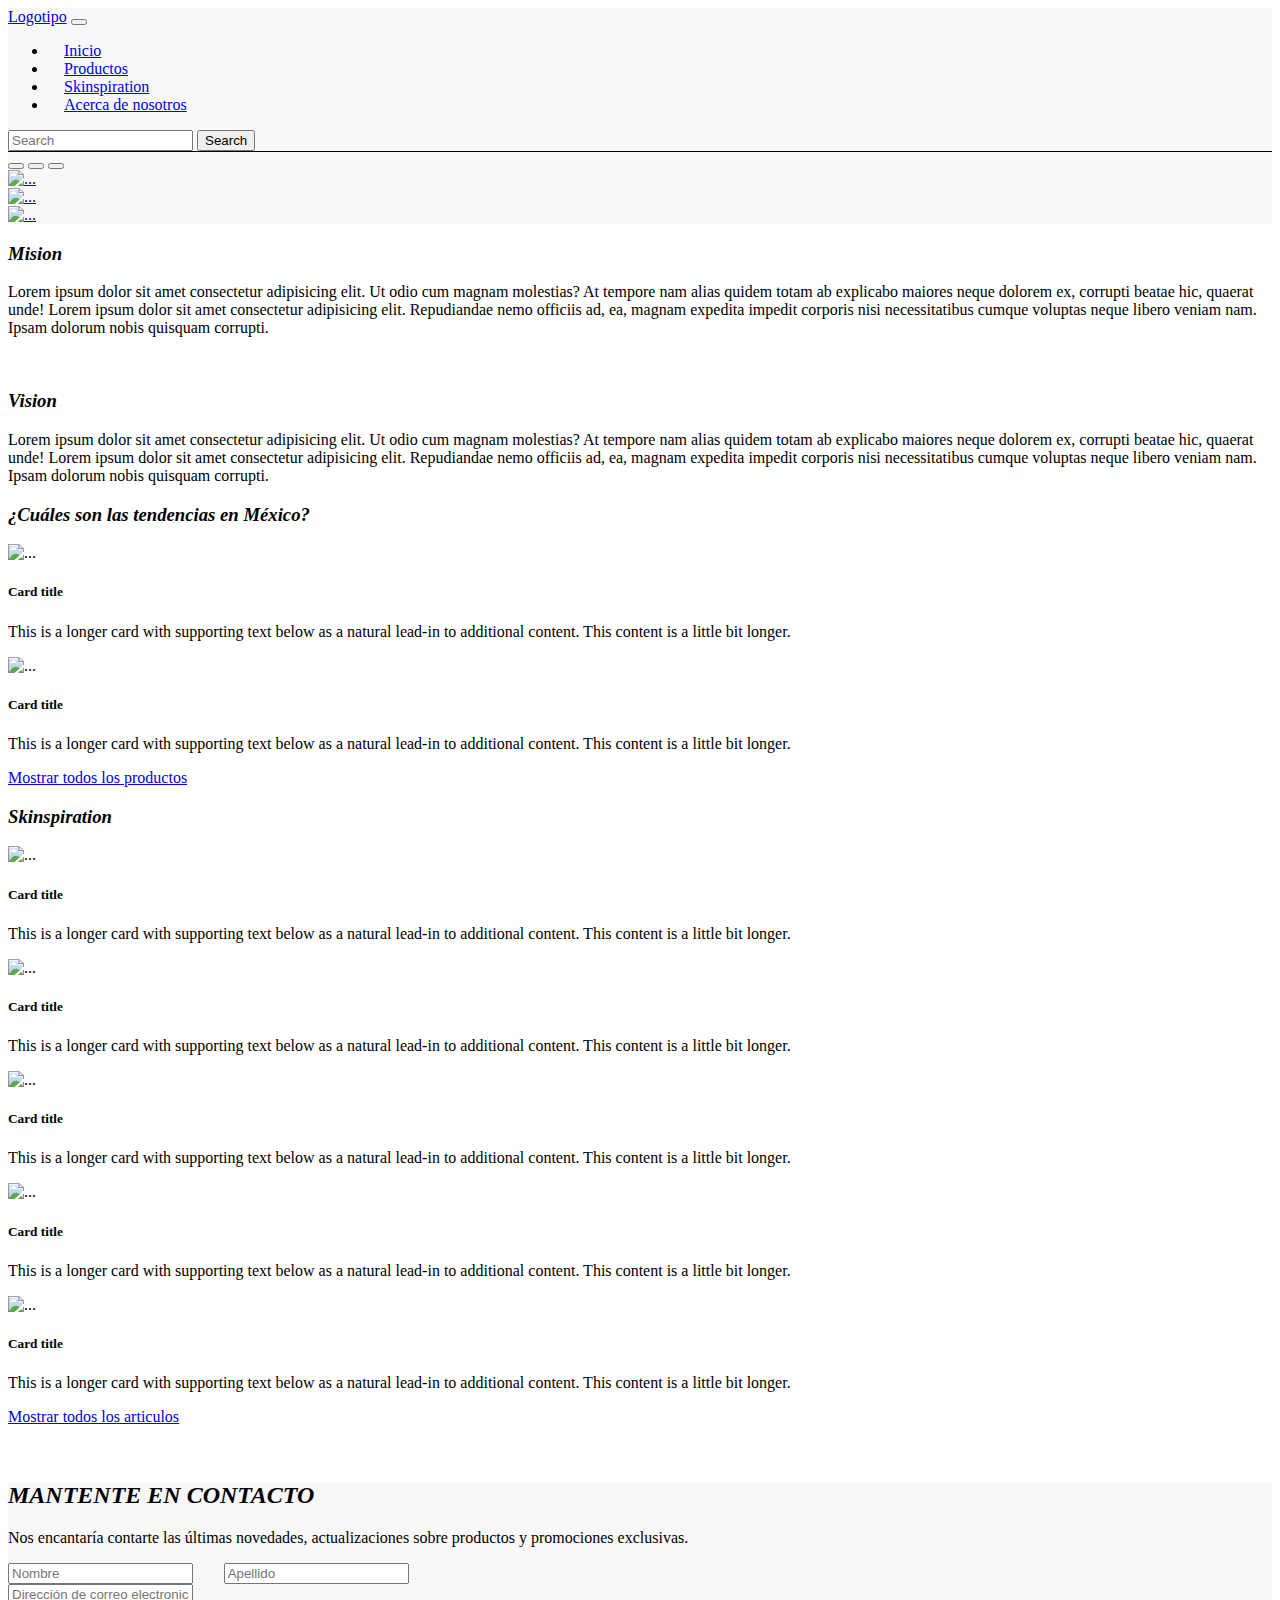
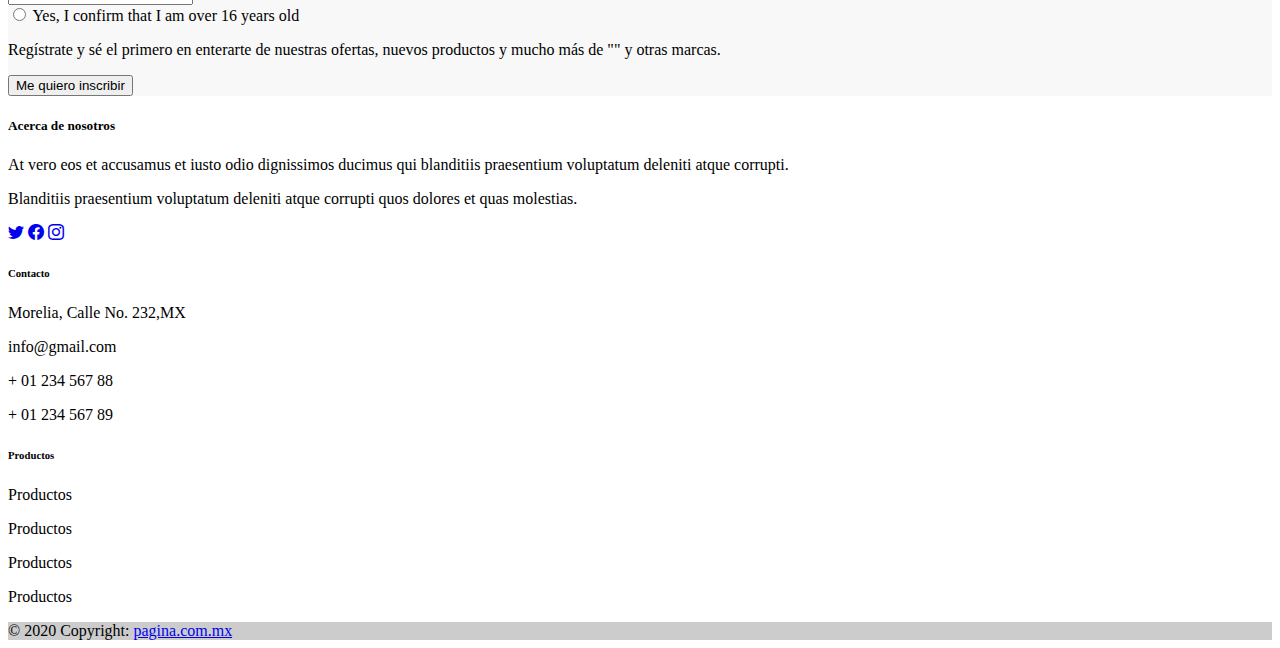
==== index.html @ 94ecf71e "pagina web" ====
<!doctype html>
<html lang="es">

<head>
  <!-- Required meta tags -->
  <meta charset="utf-8">
  <meta name="viewport" content="width=device-width, initial-scale=1">

  <!-- Bootstrap CSS -->
  <link href="https://cdn.jsdelivr.net/npm/bootstrap@5.0.2/dist/css/bootstrap.min.css" rel="stylesheet"
    integrity="sha384-EVSTQN3/azprG1Anm3QDgpJLIm9Nao0Yz1ztcQTwFspd3yD65VohhpuuCOmLASjC" crossorigin="anonymous">
  <!--Bootstrap icons cdn-->
  <link rel="stylesheet" href="https://cdn.jsdelivr.net/npm/bootstrap-icons@1.3.0/font/bootstrap-icons.css">
  <!--Css-->
  <link rel="stylesheet" href="./css/style.css">

  <title>Titulo pagina</title>
</head>

<body>
  <!--Navbar-->
  <nav class="navbar navbar-expand-lg navbar-light p-4 navbar-custom">
    <div class="container">
      <a class="navbar-brand mb-1" href="#">Logotipo</a>
      <button class="navbar-toggler" type="button" data-bs-toggle="collapse" data-bs-target="#navbarSupportedContent"
        aria-controls="navbarSupportedContent" aria-expanded="false" aria-label="Toggle navigation">
        <span class="navbar-toggler-icon"></span>
      </button>
      <div class="collapse navbar-collapse" id="navbarSupportedContent">
        <ul class="navbar-nav me-auto mb-lg-0">
          <li class="nav-item">
            <a class="nav-link active button-nav" aria-current="page" href="#">Inicio</a>
          </li>
          <li class="nav-item">
            <a class="nav-link active button-nav" href="./seccions/products.html">Productos</a>
          </li>
          <li class="nav-item">
            <a class="nav-link active button-nav" href="./seccions/skinspiration.html">Skinspiration</a>
          </li>
          <li class="nav-item">
            <a class="nav-link active button-nav" href="./seccions/acercadenostros.html">Acerca de nosotros</a>
          </li>
        </ul>
        <form class="d-flex pt-2">
          <input class="form-control me-2" type="search" placeholder="Search" aria-label="Search">
          <button class="btn btn-outline-dark" type="submit">Search</button>
        </form>
      </div>
    </div>
  </nav>
  <!--Navbar-->

  <!--Carousel-->
  <section>
    <div class="container-fluid cotenedor-carousel">
      <div class="container primary">
        <div id="carouselExampleIndicators" class="carousel slide" data-bs-ride="carousel">
          <div class="carousel-indicators">
            <button type="button" data-bs-target="#carouselExampleIndicators" data-bs-slide-to="0" class="active"
              aria-current="true" aria-label="Slide 1"></button>
            <button type="button" data-bs-target="#carouselExampleIndicators" data-bs-slide-to="1"
              aria-label="Slide 2"></button>
            <button type="button" data-bs-target="#carouselExampleIndicators" data-bs-slide-to="2"
              aria-label="Slide 3"></button>
          </div>
          <div class="carousel-inner img-corousel">
            <div class="carousel-item active">
              <a href="#">
                <img
                  src="https://www.canariasmakeup.com/blog/wp-content/uploads/2020/04/cosm%C3%A9tica-natural-y-cosm%C3%A9tica-convencional.png"
                  class="d-block  img-fluid" alt="...">
              </a>
            </div>
            <div class="carousel-item">
              <a href="#">
                <img src="https://www.mapix.com/wp-content/uploads/2018/04/1200x400.png" class="d-block img-fluid"
                  alt="...">
              </a>
            </div>
            <div class="carousel-item">
              <a href="#">
                <img src="https://www.mapix.com/wp-content/uploads/2018/04/1200x400.png" class="d-block img-fluid"
                  alt="...">
              </a>
            </div>
          </div>
        </div>
      </div>
    </div>
  </section>
  <!--Carousel-->

  <!--Vision y mision-->
  <section>
    <div class="container-fluid pt-5">
      <div class="row">
        <div class="col-12">
          <div class="row text-center justify-content-center">
            <div class="col-8">
              <h3><em>Mision</em></h3>
              <p class="pt-3 text-md-center">Lorem ipsum dolor sit amet consectetur adipisicing elit. Ut
                odio cum magnam molestias? At tempore nam alias quidem totam ab explicabo maiores neque
                dolorem ex, corrupti beatae hic, quaerat unde! Lorem ipsum dolor sit amet consectetur
                adipisicing elit. Repudiandae nemo officiis ad, ea, magnam expedita impedit corporis
                nisi necessitatibus cumque voluptas neque libero veniam nam. Ipsam dolorum nobis
                quisquam corrupti.</p>
            </div>
          </div>
        </div>
        <div class="container-fluid container-mivi bg-dark">
          <div class="col-12 py-4">
            <div class="row text-center justify-content-center">
              <div class="col-12">
                <img src="https://www.mapix.com/wp-content/uploads/2018/04/1200x400.png" alt="" class="img-fluid">
              </div>
            </div>
          </div>
        </div>
        <div class="col-12 pt-3">
          <div class="row text-center justify-content-center">
            <div class="col-8">
              <h3><em>Vision</em></h3>
              <p class="pt-3 text-md-center">Lorem ipsum dolor sit amet consectetur adipisicing elit. Ut
                odio cum magnam molestias? At tempore nam alias quidem totam ab explicabo maiores neque
                dolorem ex, corrupti beatae hic, quaerat unde! Lorem ipsum dolor sit amet consectetur
                adipisicing elit. Repudiandae nemo officiis ad, ea, magnam expedita impedit corporis
                nisi necessitatibus cumque voluptas neque libero veniam nam. Ipsam dolorum nobis
                quisquam corrupti.</p>
            </div>
          </div>
        </div>
      </div>
    </div>
  </section>
  <!--Vision y mision-->

  <!--Productos nuevos-->
  <section>
    <h3 class="text-center pt-5"><em>¿Cuáles son las tendencias en México?</em></h3>
    <div class="container pt-2">
      <div class="row row-cols-1 row-cols-md-3 g-4 justify-content-center pt-3">
        <div class="col-lg-3">
          <div class="card">
            <img src="https://chemisette-web.s3.amazonaws.com/uploads/family/main_image/216/contourdojos1.jpg"
              class="card-img-top" alt="...">
            <div class="card-body bg-dark text-light">
              <h5 class="card-title">Card title</h5>
              <p class="card-text">This is a longer card with supporting text below as a natural lead-in
                to
                additional content. This content is a little bit longer.</p>
            </div>
          </div>
        </div>
        <div class="col-lg-3">
          <div class="card">
            <img src="https://chemisette-web.s3.amazonaws.com/uploads/family/main_image/216/contourdojos1.jpg"
              class="card-img-top" alt="...">
            <div class="card-body bg-dark text-light">
              <h5 class="card-title">Card title</h5>
              <p class="card-text">This is a longer card with supporting text below as a natural lead-in
                to
                additional content. This content is a little bit longer.</p>
            </div>
          </div>
        </div>
        <div class="col-12 text-center">
          <span>
            <a class="h5 text-dark" href="#">Mostrar todos los productos</a>
          </span>
        </div>
      </div>
    </div>
  </section>
  <!--Productos nuevos-->


  <!--Skinspiration-->
  <section>
    <h3 class="text-center pt-5"><em>Skinspiration</em></h3>
    <div class="container pt-2">
      <div class="row row-cols-1 row-cols-md-3 g-4 justify-content-center pt-3">
        <div class="col-lg-4">
          <div class="card">
            <img
              src="https://s3.amazonaws.com/mercado-ideas/wp-content/uploads/sites/2/2018/11/03193626/Bigstock-cuidado-de-la-piel-crema-rostro-640x427.jpg"
              class="card-img-top" alt="...">
            <div class="card-body bg-dark text-light">
              <h5 class="card-title">Card title</h5>
              <p class="card-text">This is a longer card with supporting text below as a natural lead-in
                to
                additional content. This content is a little bit longer.</p>
            </div>
          </div>
        </div>
        <div class="col-lg-4">
          <div class="card">
            <img
              src="https://s3.amazonaws.com/mercado-ideas/wp-content/uploads/sites/2/2018/11/03193626/Bigstock-cuidado-de-la-piel-crema-rostro-640x427.jpg"
              class="card-img-top" alt="...">
            <div class="card-body bg-dark text-light">
              <h5 class="card-title">Card title</h5>
              <p class="card-text">This is a longer card with supporting text below as a natural lead-in
                to
                additional content. This content is a little bit longer.</p>
            </div>
          </div>
        </div>
        <div class="col-lg-4">
          <div class="card">
            <img
              src="https://s3.amazonaws.com/mercado-ideas/wp-content/uploads/sites/2/2018/11/03193626/Bigstock-cuidado-de-la-piel-crema-rostro-640x427.jpg"
              class="card-img-top img-fluid" alt="...">
            <div class="card-body bg-dark text-light">
              <h5 class="card-title">Card title</h5>
              <p class="card-text">This is a longer card with supporting text below as a natural lead-in
                to
                additional content. This content is a little bit longer.</p>
            </div>
          </div>
        </div>
        <div class="col-lg-4">
          <div class="card">
            <img
              src="https://s3.amazonaws.com/mercado-ideas/wp-content/uploads/sites/2/2018/11/03193626/Bigstock-cuidado-de-la-piel-crema-rostro-640x427.jpg"
              class="card-img-top" alt="...">
            <div class="card-body bg-dark text-light">
              <h5 class="card-title">Card title</h5>
              <p class="card-text">This is a longer card with supporting text below as a natural lead-in
                to
                additional content. This content is a little bit longer.</p>
            </div>
          </div>
        </div>
        <div class="col-lg-4">
          <div class="card">
            <img
              src="https://s3.amazonaws.com/mercado-ideas/wp-content/uploads/sites/2/2018/11/03193626/Bigstock-cuidado-de-la-piel-crema-rostro-640x427.jpg"
              class="card-img-top" alt="...">
            <div class="card-body bg-dark text-light">
              <h5 class="card-title">Card title</h5>
              <p class="card-text">This is a longer card with supporting text below as a natural lead-in
                to
                additional content. This content is a little bit longer.</p>
            </div>
          </div>
        </div>
        <div class="col-12 text-center pb-5">
          <span>
            <a class="h5 text-dark" href="#">Mostrar todos los articulos</a>
          </span>
        </div>
      </div>
    </div>
  </section>
  <!--Skinspiration-->

  <!--Banner-->
  <section class="pb-5">
    <div class="container-fluid bg-dark">
      <div class="container pt-3 pb-3">
        <div class="row justify-content-center">
          <div class="col-lg-6 col-md-6 col-sm-12 pb-sm-5 pb-md-0">
            <img
              src="https://s3.amazonaws.com/mercado-ideas/wp-content/uploads/sites/2/2018/11/03193626/Bigstock-cuidado-de-la-piel-crema-rostro-640x427.jpg"
              alt="" class="w-100">
          </div>
          <div class="col-lg-6 col-md-6 col-sm-12">
            <img
              src="https://s3.amazonaws.com/mercado-ideas/wp-content/uploads/sites/2/2018/11/03193626/Bigstock-cuidado-de-la-piel-crema-rostro-640x427.jpg"
              alt="" class="w-100">
          </div>
        </div>
      </div>
    </div>
  </section>
  <!--Banner-->

  <!--Contacto-->
  <section class="pb-5">
    <div class="container container-contacto">
      <div class="row justify-content-center pt-3">
        <div class="col-sm-12 col-md-8 col-lg-6">
          <span>
            <div class="pb-3">
              <h2 class="pt-2 pb-3  text-center"><em>MANTENTE EN CONTACTO</em> </h2>
              <p class=" text-center">Nos encantaría contarte las últimas novedades, actualizaciones sobre
                productos y promociones exclusivas.</p>
            </div>
          </span>
          <div class="mb-3 d-flex">
            <input type="text" class="form-control" id="exampleFormControlInput1" placeholder="Nombre">
            <input type="text" class="form-control input-apellido" id="exampleFormControlInput2" placeholder="Apellido">
          </div>
          <div class="mb-3">
            <input type="email" class="form-control" id="exampleFormControlInput3"
              placeholder="Dirección de correo electronico">
          </div>
          <span>
            <div class="pb-3 pt-2">
              <input type="radio" id="exampleFormControlInput1">
              <label for="mayor_edad"> Yes, I confirm that I am over 16 years old</label>
            </div>
            <p>Regístrate y sé el primero en enterarte de nuestras ofertas, nuevos productos y mucho más de
              "" y otras marcas.</p>
          </span>
          <div class="g-recaptcha" data-sitekey="6LdGLyodAAAAAJtnUJ3d4Wh1yKQIrXufGGfYVWXA"></div>
          <div class="pt-3 pb-3">
            <button class="btn btn-dark fs-4" type="submit">Me quiero inscribir</button>
          </div>
        </div>
      </div>
    </div>
  </section>
  <!--Contacto-->

  <!--Footer-->
  <footer class="text-white text-center text-lg-start bg-dark">
    <!-- Grid container -->
    <div class="container p-4">
      <!--Grid row-->
      <div class="row mt-4">
        <!--Grid column-->
        <div class="col-lg-5 col-md-12 mb-4 mb-md-0">
          <h5 class="text-uppercase mb-4">Acerca de nosotros</h5>

          <p>
            At vero eos et accusamus et iusto odio dignissimos ducimus qui blanditiis praesentium
            voluptatum deleniti atque corrupti.
          </p>

          <p>
            Blanditiis praesentium voluptatum deleniti atque corrupti quos dolores et quas
            molestias.
          </p>

          <div class="mt-4">
            <a href="#"><i class="h3 bi bi-twitter text-light mx-1"></i></a>
            <a href="#"><i class="h3 bi bi-facebook text-light mx-1"></i></a>
            <a href="#"><i class="h3 bi bi-instagram text-light mx-1"></i></a>
          </div>
        </div>
        <!--Grid column-->

        <!-- Grid column -->
        <div class="col-md-4 col-lg-3 col-xl-3 mx-auto mt-3">
          <h6 class="text-uppercase mb-4 font-weight-bold">Contacto</h6>
          <p><i class="fas fa-home mr-3"></i> Morelia, Calle No. 232,MX</p>
          <p><i class="fas fa-envelope mr-3"></i> info@gmail.com</p>
          <p><i class="fas fa-phone mr-3"></i> + 01 234 567 88</p>
          <p><i class="fas fa-print mr-3"></i> + 01 234 567 89</p>
        </div>
        <!-- Grid column -->


        <!-- Grid column -->
        <div class="col-md-2 col-lg-2 col-xl-2 mx-auto mt-3">
          <h6 class="text-uppercase mb-4 font-weight-bold">Productos</h6>
          <p>
            <a class="text-white">Productos</a>
          </p>
          <p>
            <a class="text-white">Productos</a>
          </p>
          <p>
            <a class="text-white">Productos</a>
          </p>
          <p>
            <a class="text-white">Productos</a>
          </p>
        </div>
        <!-- Grid column -->

      </div>
      <!--Grid row-->
    </div>
    <!-- Grid container -->

    <!-- Copyright -->
    <div class="text-center p-3" style="background-color: rgba(0, 0, 0, 0.2);">
      © 2020 Copyright:
      <a class="text-white" href="#">pagina.com.mx</a>
    </div>
    <!-- Copyright -->
  </footer>
  <!-- End of .container -->
  <!--Footer-->

  <!--js-->
  <script src='https://www.google.com/recaptcha/api.js'></script>
  <!-- Option 1: Bootstrap Bundle with Popper -->
  <script src="https://cdn.jsdelivr.net/npm/bootstrap@5.0.2/dist/js/bootstrap.bundle.min.js"
    integrity="sha384-MrcW6ZMFYlzcLA8Nl+NtUVF0sA7MsXsP1UyJoMp4YLEuNSfAP+JcXn/tWtIaxVXM" crossorigin="anonymous">
    </script>
</body>

</html>
---- css/style.css ----
/*Contenedor gris*/
.cotenedor-carousel {
  background-color: rgb(248, 248, 248);
}

.container-contacto {
  background-color: rgb(248, 248, 248);
}

/*Agregar  linea inferior navbar*/
.navbar-custom {
  border-bottom: black 1px solid;
  background-color: rgb(248, 248, 248);
}

/*Sperara botones navbar*/
.button-nav {
  margin-left: 1em;
}

.button-nav:hover {
  border-bottom: black 1px solid;
}

.button-incio:hover {
  border-radius: black 1px solid;
}

.input-apellido {
  margin-left: 2em;
}
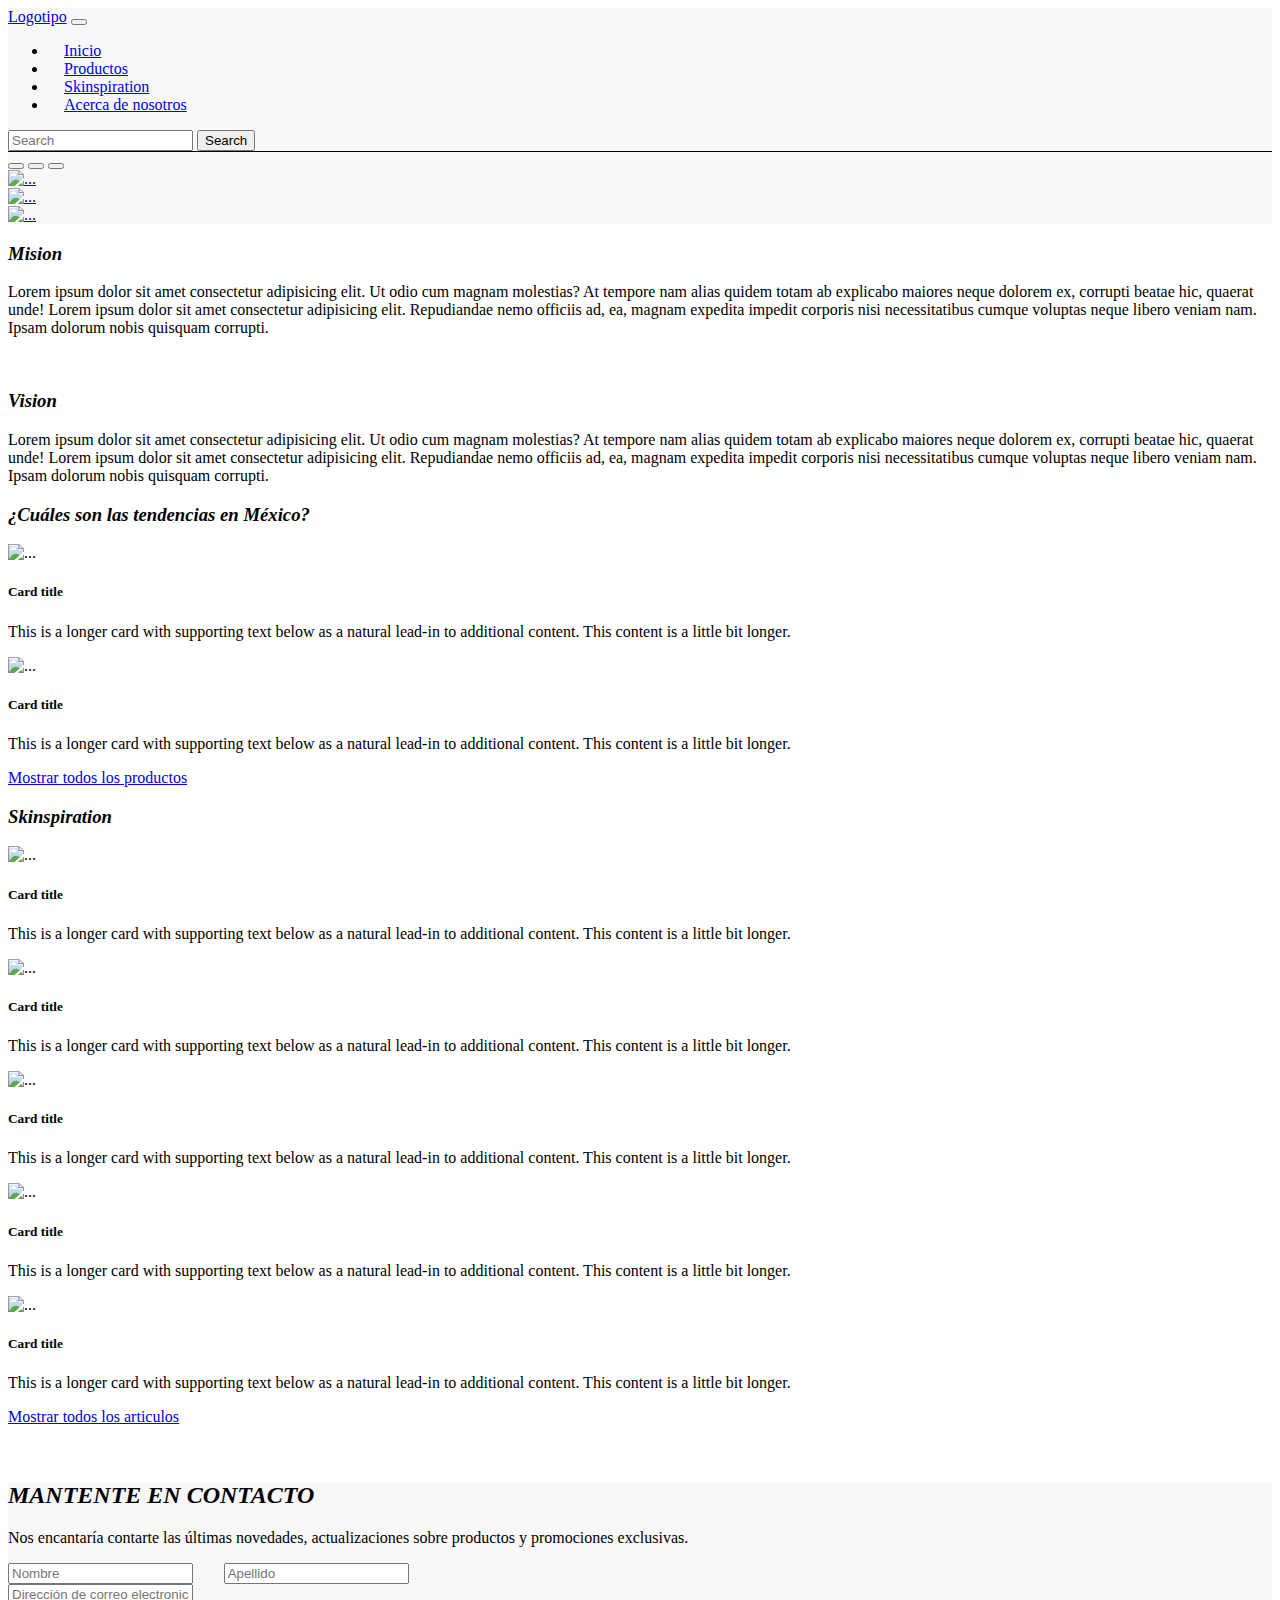
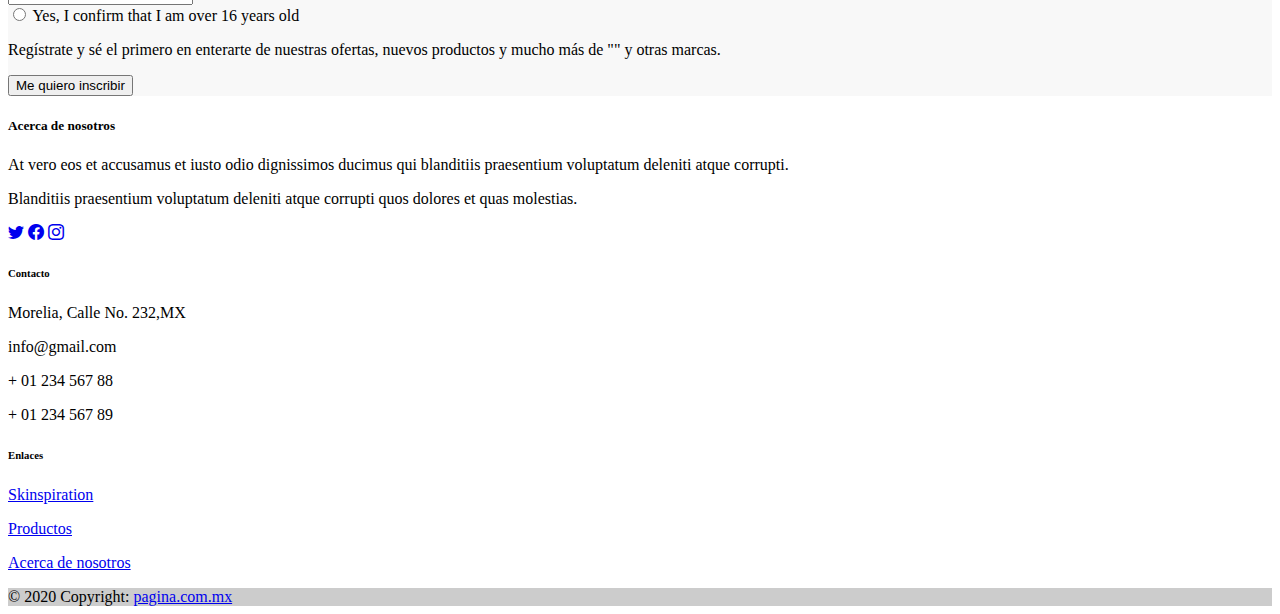
==== commit 4c28c786: "Cambios" ====
--- a/index.html
+++ b/index.html
@@ -73,14 +73,16 @@
             </div>
             <div class="carousel-item">
               <a href="#">
-                <img src="https://www.mapix.com/wp-content/uploads/2018/04/1200x400.png" class="d-block img-fluid"
-                  alt="...">
+                <img
+                  src="https://www.canariasmakeup.com/blog/wp-content/uploads/2020/04/cosm%C3%A9tica-natural-y-cosm%C3%A9tica-convencional.png"
+                  class="d-block img-fluid" alt="...">
               </a>
             </div>
             <div class="carousel-item">
               <a href="#">
-                <img src="https://www.mapix.com/wp-content/uploads/2018/04/1200x400.png" class="d-block img-fluid"
-                  alt="...">
+                <img
+                  src="https://www.canariasmakeup.com/blog/wp-content/uploads/2020/04/cosm%C3%A9tica-natural-y-cosm%C3%A9tica-convencional.png"
+                  class="d-block img-fluid" alt="...">
               </a>
             </div>
           </div>
@@ -96,7 +98,7 @@
       <div class="row">
         <div class="col-12">
           <div class="row text-center justify-content-center">
-            <div class="col-8">
+            <div class="col-lg-7 col-sm-6 col-md-10">
               <h3><em>Mision</em></h3>
               <p class="pt-3 text-md-center">Lorem ipsum dolor sit amet consectetur adipisicing elit. Ut
                 odio cum magnam molestias? At tempore nam alias quidem totam ab explicabo maiores neque
@@ -118,7 +120,7 @@
         </div>
         <div class="col-12 pt-3">
           <div class="row text-center justify-content-center">
-            <div class="col-8">
+            <div class="col-lg-7 col-sm-6 col-md-10">
               <h3><em>Vision</em></h3>
               <p class="pt-3 text-md-center">Lorem ipsum dolor sit amet consectetur adipisicing elit. Ut
                 odio cum magnam molestias? At tempore nam alias quidem totam ab explicabo maiores neque
@@ -165,7 +167,7 @@
         </div>
         <div class="col-12 text-center">
           <span>
-            <a class="h5 text-dark" href="#">Mostrar todos los productos</a>
+            <a class="h5 text-dark" href="./seccions/products.html">Mostrar todos los productos</a>
           </span>
         </div>
       </div>
@@ -246,7 +248,7 @@
         </div>
         <div class="col-12 text-center pb-5">
           <span>
-            <a class="h5 text-dark" href="#">Mostrar todos los articulos</a>
+            <a class="h5 text-dark" href="./seccions/skinspiration.html ">Mostrar todos los articulos</a>
           </span>
         </div>
       </div>
@@ -354,18 +356,15 @@
 
         <!-- Grid column -->
         <div class="col-md-2 col-lg-2 col-xl-2 mx-auto mt-3">
-          <h6 class="text-uppercase mb-4 font-weight-bold">Productos</h6>
-          <p>
-            <a class="text-white">Productos</a>
-          </p>
-          <p>
-            <a class="text-white">Productos</a>
-          </p>
-          <p>
-            <a class="text-white">Productos</a>
-          </p>
-          <p>
-            <a class="text-white">Productos</a>
+          <h6 class="text-uppercase mb-4 font-weight-bold">Enlaces</h6>
+          <p>
+            <a href="./seccions/skinspiration.html" class="text-white">Skinspiration</a>
+          </p>
+          <p>
+            <a href="./seccions/products.html" class="text-white">Productos</a>
+          </p>
+          <p>
+            <a href="./seccions/acercadenostros.html" class="text-white">Acerca de nosotros</a>
           </p>
         </div>
         <!-- Grid column -->
